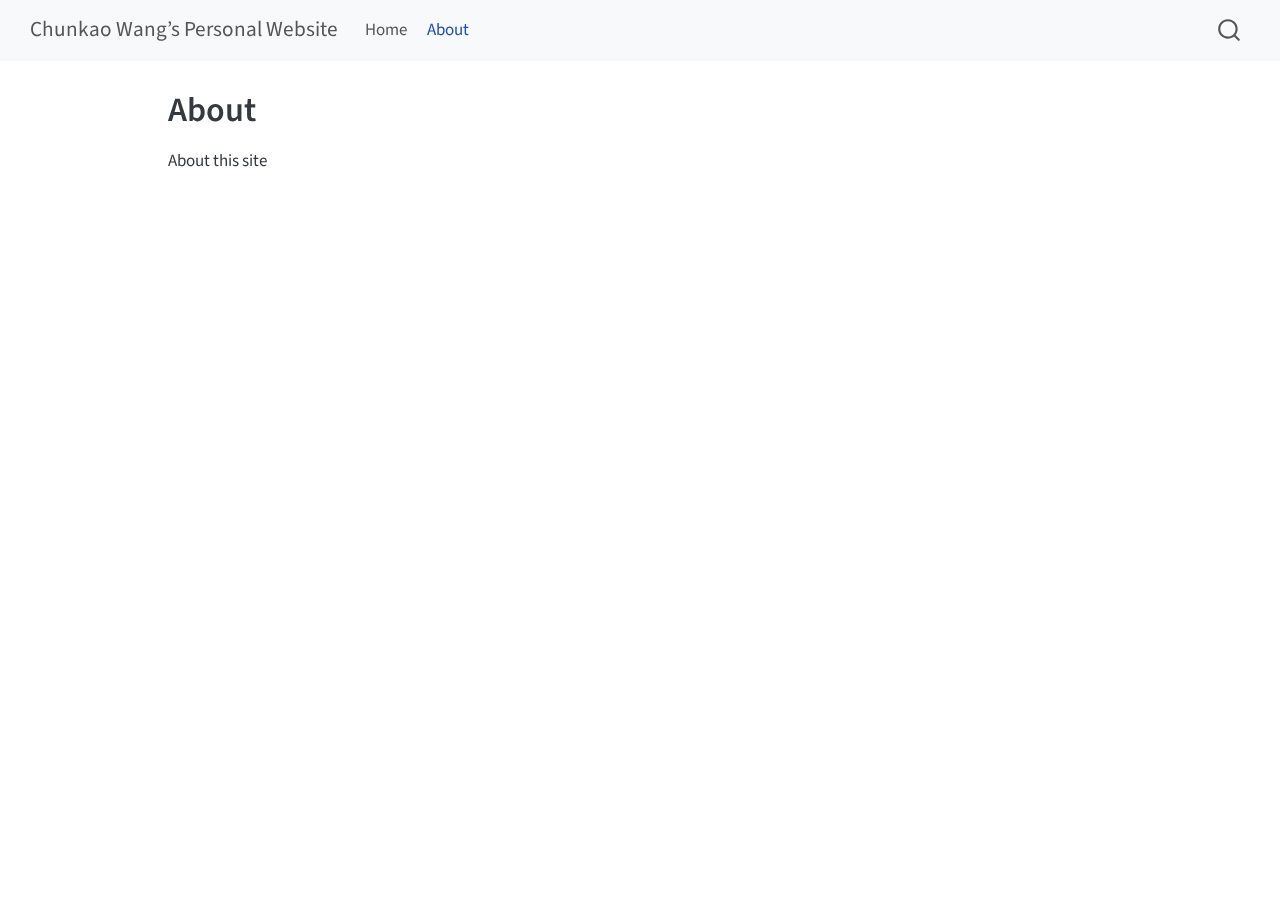
==== docs/about.html @ 8f72559f "init website" ====
<!DOCTYPE html>
<html xmlns="http://www.w3.org/1999/xhtml" lang="en" xml:lang="en"><head>

<meta charset="utf-8">
<meta name="generator" content="quarto-1.5.57">

<meta name="viewport" content="width=device-width, initial-scale=1.0, user-scalable=yes">


<title>About – Chunkao Wang’s Personal Website</title>
<style>
code{white-space: pre-wrap;}
span.smallcaps{font-variant: small-caps;}
div.columns{display: flex; gap: min(4vw, 1.5em);}
div.column{flex: auto; overflow-x: auto;}
div.hanging-indent{margin-left: 1.5em; text-indent: -1.5em;}
ul.task-list{list-style: none;}
ul.task-list li input[type="checkbox"] {
  width: 0.8em;
  margin: 0 0.8em 0.2em -1em; /* quarto-specific, see https://github.com/quarto-dev/quarto-cli/issues/4556 */ 
  vertical-align: middle;
}
</style>


<script src="site_libs/quarto-nav/quarto-nav.js"></script>
<script src="site_libs/quarto-nav/headroom.min.js"></script>
<script src="site_libs/clipboard/clipboard.min.js"></script>
<script src="site_libs/quarto-search/autocomplete.umd.js"></script>
<script src="site_libs/quarto-search/fuse.min.js"></script>
<script src="site_libs/quarto-search/quarto-search.js"></script>
<meta name="quarto:offset" content="./">
<script src="site_libs/quarto-html/quarto.js"></script>
<script src="site_libs/quarto-html/popper.min.js"></script>
<script src="site_libs/quarto-html/tippy.umd.min.js"></script>
<script src="site_libs/quarto-html/anchor.min.js"></script>
<link href="site_libs/quarto-html/tippy.css" rel="stylesheet">
<link href="site_libs/quarto-html/quarto-syntax-highlighting.css" rel="stylesheet" id="quarto-text-highlighting-styles">
<script src="site_libs/bootstrap/bootstrap.min.js"></script>
<link href="site_libs/bootstrap/bootstrap-icons.css" rel="stylesheet">
<link href="site_libs/bootstrap/bootstrap.min.css" rel="stylesheet" id="quarto-bootstrap" data-mode="light">
<script id="quarto-search-options" type="application/json">{
  "location": "navbar",
  "copy-button": false,
  "collapse-after": 3,
  "panel-placement": "end",
  "type": "overlay",
  "limit": 50,
  "keyboard-shortcut": [
    "f",
    "/",
    "s"
  ],
  "show-item-context": false,
  "language": {
    "search-no-results-text": "No results",
    "search-matching-documents-text": "matching documents",
    "search-copy-link-title": "Copy link to search",
    "search-hide-matches-text": "Hide additional matches",
    "search-more-match-text": "more match in this document",
    "search-more-matches-text": "more matches in this document",
    "search-clear-button-title": "Clear",
    "search-text-placeholder": "",
    "search-detached-cancel-button-title": "Cancel",
    "search-submit-button-title": "Submit",
    "search-label": "Search"
  }
}</script>


<link rel="stylesheet" href="styles.css">
</head>

<body class="nav-fixed">

<div id="quarto-search-results"></div>
  <header id="quarto-header" class="headroom fixed-top">
    <nav class="navbar navbar-expand-lg " data-bs-theme="dark">
      <div class="navbar-container container-fluid">
      <div class="navbar-brand-container mx-auto">
    <a class="navbar-brand" href="./index.html">
    <span class="navbar-title">Chunkao Wang’s Personal Website</span>
    </a>
  </div>
            <div id="quarto-search" class="" title="Search"></div>
          <button class="navbar-toggler" type="button" data-bs-toggle="collapse" data-bs-target="#navbarCollapse" aria-controls="navbarCollapse" role="menu" aria-expanded="false" aria-label="Toggle navigation" onclick="if (window.quartoToggleHeadroom) { window.quartoToggleHeadroom(); }">
  <span class="navbar-toggler-icon"></span>
</button>
          <div class="collapse navbar-collapse" id="navbarCollapse">
            <ul class="navbar-nav navbar-nav-scroll me-auto">
  <li class="nav-item">
    <a class="nav-link" href="./index.html"> 
<span class="menu-text">Home</span></a>
  </li>  
  <li class="nav-item">
    <a class="nav-link active" href="./about.html" aria-current="page"> 
<span class="menu-text">About</span></a>
  </li>  
</ul>
          </div> <!-- /navcollapse -->
            <div class="quarto-navbar-tools">
</div>
      </div> <!-- /container-fluid -->
    </nav>
</header>
<!-- content -->
<div id="quarto-content" class="quarto-container page-columns page-rows-contents page-layout-article page-navbar">
<!-- sidebar -->
<!-- margin-sidebar -->
    <div id="quarto-margin-sidebar" class="sidebar margin-sidebar zindex-bottom">
        
    </div>
<!-- main -->
<main class="content" id="quarto-document-content">

<header id="title-block-header" class="quarto-title-block default">
<div class="quarto-title">
<h1 class="title">About</h1>
</div>



<div class="quarto-title-meta">

    
  
    
  </div>
  


</header>


<p>About this site</p>



</main> <!-- /main -->
<script id="quarto-html-after-body" type="application/javascript">
window.document.addEventListener("DOMContentLoaded", function (event) {
  const toggleBodyColorMode = (bsSheetEl) => {
    const mode = bsSheetEl.getAttribute("data-mode");
    const bodyEl = window.document.querySelector("body");
    if (mode === "dark") {
      bodyEl.classList.add("quarto-dark");
      bodyEl.classList.remove("quarto-light");
    } else {
      bodyEl.classList.add("quarto-light");
      bodyEl.classList.remove("quarto-dark");
    }
  }
  const toggleBodyColorPrimary = () => {
    const bsSheetEl = window.document.querySelector("link#quarto-bootstrap");
    if (bsSheetEl) {
      toggleBodyColorMode(bsSheetEl);
    }
  }
  toggleBodyColorPrimary();  
  const icon = "";
  const anchorJS = new window.AnchorJS();
  anchorJS.options = {
    placement: 'right',
    icon: icon
  };
  anchorJS.add('.anchored');
  const isCodeAnnotation = (el) => {
    for (const clz of el.classList) {
      if (clz.startsWith('code-annotation-')) {                     
        return true;
      }
    }
    return false;
  }
  const onCopySuccess = function(e) {
    // button target
    const button = e.trigger;
    // don't keep focus
    button.blur();
    // flash "checked"
    button.classList.add('code-copy-button-checked');
    var currentTitle = button.getAttribute("title");
    button.setAttribute("title", "Copied!");
    let tooltip;
    if (window.bootstrap) {
      button.setAttribute("data-bs-toggle", "tooltip");
      button.setAttribute("data-bs-placement", "left");
      button.setAttribute("data-bs-title", "Copied!");
      tooltip = new bootstrap.Tooltip(button, 
        { trigger: "manual", 
          customClass: "code-copy-button-tooltip",
          offset: [0, -8]});
      tooltip.show();    
    }
    setTimeout(function() {
      if (tooltip) {
        tooltip.hide();
        button.removeAttribute("data-bs-title");
        button.removeAttribute("data-bs-toggle");
        button.removeAttribute("data-bs-placement");
      }
      button.setAttribute("title", currentTitle);
      button.classList.remove('code-copy-button-checked');
    }, 1000);
    // clear code selection
    e.clearSelection();
  }
  const getTextToCopy = function(trigger) {
      const codeEl = trigger.previousElementSibling.cloneNode(true);
      for (const childEl of codeEl.children) {
        if (isCodeAnnotation(childEl)) {
          childEl.remove();
        }
      }
      return codeEl.innerText;
  }
  const clipboard = new window.ClipboardJS('.code-copy-button:not([data-in-quarto-modal])', {
    text: getTextToCopy
  });
  clipboard.on('success', onCopySuccess);
  if (window.document.getElementById('quarto-embedded-source-code-modal')) {
    // For code content inside modals, clipBoardJS needs to be initialized with a container option
    // TODO: Check when it could be a function (https://github.com/zenorocha/clipboard.js/issues/860)
    const clipboardModal = new window.ClipboardJS('.code-copy-button[data-in-quarto-modal]', {
      text: getTextToCopy,
      container: window.document.getElementById('quarto-embedded-source-code-modal')
    });
    clipboardModal.on('success', onCopySuccess);
  }
    var localhostRegex = new RegExp(/^(?:http|https):\/\/localhost\:?[0-9]*\//);
    var mailtoRegex = new RegExp(/^mailto:/);
      var filterRegex = new RegExp('/' + window.location.host + '/');
    var isInternal = (href) => {
        return filterRegex.test(href) || localhostRegex.test(href) || mailtoRegex.test(href);
    }
    // Inspect non-navigation links and adorn them if external
 	var links = window.document.querySelectorAll('a[href]:not(.nav-link):not(.navbar-brand):not(.toc-action):not(.sidebar-link):not(.sidebar-item-toggle):not(.pagination-link):not(.no-external):not([aria-hidden]):not(.dropdown-item):not(.quarto-navigation-tool):not(.about-link)');
    for (var i=0; i<links.length; i++) {
      const link = links[i];
      if (!isInternal(link.href)) {
        // undo the damage that might have been done by quarto-nav.js in the case of
        // links that we want to consider external
        if (link.dataset.originalHref !== undefined) {
          link.href = link.dataset.originalHref;
        }
      }
    }
  function tippyHover(el, contentFn, onTriggerFn, onUntriggerFn) {
    const config = {
      allowHTML: true,
      maxWidth: 500,
      delay: 100,
      arrow: false,
      appendTo: function(el) {
          return el.parentElement;
      },
      interactive: true,
      interactiveBorder: 10,
      theme: 'quarto',
      placement: 'bottom-start',
    };
    if (contentFn) {
      config.content = contentFn;
    }
    if (onTriggerFn) {
      config.onTrigger = onTriggerFn;
    }
    if (onUntriggerFn) {
      config.onUntrigger = onUntriggerFn;
    }
    window.tippy(el, config); 
  }
  const noterefs = window.document.querySelectorAll('a[role="doc-noteref"]');
  for (var i=0; i<noterefs.length; i++) {
    const ref = noterefs[i];
    tippyHover(ref, function() {
      // use id or data attribute instead here
      let href = ref.getAttribute('data-footnote-href') || ref.getAttribute('href');
      try { href = new URL(href).hash; } catch {}
      const id = href.replace(/^#\/?/, "");
      const note = window.document.getElementById(id);
      if (note) {
        return note.innerHTML;
      } else {
        return "";
      }
    });
  }
  const xrefs = window.document.querySelectorAll('a.quarto-xref');
  const processXRef = (id, note) => {
    // Strip column container classes
    const stripColumnClz = (el) => {
      el.classList.remove("page-full", "page-columns");
      if (el.children) {
        for (const child of el.children) {
          stripColumnClz(child);
        }
      }
    }
    stripColumnClz(note)
    if (id === null || id.startsWith('sec-')) {
      // Special case sections, only their first couple elements
      const container = document.createElement("div");
      if (note.children && note.children.length > 2) {
        container.appendChild(note.children[0].cloneNode(true));
        for (let i = 1; i < note.children.length; i++) {
          const child = note.children[i];
          if (child.tagName === "P" && child.innerText === "") {
            continue;
          } else {
            container.appendChild(child.cloneNode(true));
            break;
          }
        }
        if (window.Quarto?.typesetMath) {
          window.Quarto.typesetMath(container);
        }
        return container.innerHTML
      } else {
        if (window.Quarto?.typesetMath) {
          window.Quarto.typesetMath(note);
        }
        return note.innerHTML;
      }
    } else {
      // Remove any anchor links if they are present
      const anchorLink = note.querySelector('a.anchorjs-link');
      if (anchorLink) {
        anchorLink.remove();
      }
      if (window.Quarto?.typesetMath) {
        window.Quarto.typesetMath(note);
      }
      // TODO in 1.5, we should make sure this works without a callout special case
      if (note.classList.contains("callout")) {
        return note.outerHTML;
      } else {
        return note.innerHTML;
      }
    }
  }
  for (var i=0; i<xrefs.length; i++) {
    const xref = xrefs[i];
    tippyHover(xref, undefined, function(instance) {
      instance.disable();
      let url = xref.getAttribute('href');
      let hash = undefined; 
      if (url.startsWith('#')) {
        hash = url;
      } else {
        try { hash = new URL(url).hash; } catch {}
      }
      if (hash) {
        const id = hash.replace(/^#\/?/, "");
        const note = window.document.getElementById(id);
        if (note !== null) {
          try {
            const html = processXRef(id, note.cloneNode(true));
            instance.setContent(html);
          } finally {
            instance.enable();
            instance.show();
          }
        } else {
          // See if we can fetch this
          fetch(url.split('#')[0])
          .then(res => res.text())
          .then(html => {
            const parser = new DOMParser();
            const htmlDoc = parser.parseFromString(html, "text/html");
            const note = htmlDoc.getElementById(id);
            if (note !== null) {
              const html = processXRef(id, note);
              instance.setContent(html);
            } 
          }).finally(() => {
            instance.enable();
            instance.show();
          });
        }
      } else {
        // See if we can fetch a full url (with no hash to target)
        // This is a special case and we should probably do some content thinning / targeting
        fetch(url)
        .then(res => res.text())
        .then(html => {
          const parser = new DOMParser();
          const htmlDoc = parser.parseFromString(html, "text/html");
          const note = htmlDoc.querySelector('main.content');
          if (note !== null) {
            // This should only happen for chapter cross references
            // (since there is no id in the URL)
            // remove the first header
            if (note.children.length > 0 && note.children[0].tagName === "HEADER") {
              note.children[0].remove();
            }
            const html = processXRef(null, note);
            instance.setContent(html);
          } 
        }).finally(() => {
          instance.enable();
          instance.show();
        });
      }
    }, function(instance) {
    });
  }
      let selectedAnnoteEl;
      const selectorForAnnotation = ( cell, annotation) => {
        let cellAttr = 'data-code-cell="' + cell + '"';
        let lineAttr = 'data-code-annotation="' +  annotation + '"';
        const selector = 'span[' + cellAttr + '][' + lineAttr + ']';
        return selector;
      }
      const selectCodeLines = (annoteEl) => {
        const doc = window.document;
        const targetCell = annoteEl.getAttribute("data-target-cell");
        const targetAnnotation = annoteEl.getAttribute("data-target-annotation");
        const annoteSpan = window.document.querySelector(selectorForAnnotation(targetCell, targetAnnotation));
        const lines = annoteSpan.getAttribute("data-code-lines").split(",");
        const lineIds = lines.map((line) => {
          return targetCell + "-" + line;
        })
        let top = null;
        let height = null;
        let parent = null;
        if (lineIds.length > 0) {
            //compute the position of the single el (top and bottom and make a div)
            const el = window.document.getElementById(lineIds[0]);
            top = el.offsetTop;
            height = el.offsetHeight;
            parent = el.parentElement.parentElement;
          if (lineIds.length > 1) {
            const lastEl = window.document.getElementById(lineIds[lineIds.length - 1]);
            const bottom = lastEl.offsetTop + lastEl.offsetHeight;
            height = bottom - top;
          }
          if (top !== null && height !== null && parent !== null) {
            // cook up a div (if necessary) and position it 
            let div = window.document.getElementById("code-annotation-line-highlight");
            if (div === null) {
              div = window.document.createElement("div");
              div.setAttribute("id", "code-annotation-line-highlight");
              div.style.position = 'absolute';
              parent.appendChild(div);
            }
            div.style.top = top - 2 + "px";
            div.style.height = height + 4 + "px";
            div.style.left = 0;
            let gutterDiv = window.document.getElementById("code-annotation-line-highlight-gutter");
            if (gutterDiv === null) {
              gutterDiv = window.document.createElement("div");
              gutterDiv.setAttribute("id", "code-annotation-line-highlight-gutter");
              gutterDiv.style.position = 'absolute';
              const codeCell = window.document.getElementById(targetCell);
              const gutter = codeCell.querySelector('.code-annotation-gutter');
              gutter.appendChild(gutterDiv);
            }
            gutterDiv.style.top = top - 2 + "px";
            gutterDiv.style.height = height + 4 + "px";
          }
          selectedAnnoteEl = annoteEl;
        }
      };
      const unselectCodeLines = () => {
        const elementsIds = ["code-annotation-line-highlight", "code-annotation-line-highlight-gutter"];
        elementsIds.forEach((elId) => {
          const div = window.document.getElementById(elId);
          if (div) {
            div.remove();
          }
        });
        selectedAnnoteEl = undefined;
      };
        // Handle positioning of the toggle
    window.addEventListener(
      "resize",
      throttle(() => {
        elRect = undefined;
        if (selectedAnnoteEl) {
          selectCodeLines(selectedAnnoteEl);
        }
      }, 10)
    );
    function throttle(fn, ms) {
    let throttle = false;
    let timer;
      return (...args) => {
        if(!throttle) { // first call gets through
            fn.apply(this, args);
            throttle = true;
        } else { // all the others get throttled
            if(timer) clearTimeout(timer); // cancel #2
            timer = setTimeout(() => {
              fn.apply(this, args);
              timer = throttle = false;
            }, ms);
        }
      };
    }
      // Attach click handler to the DT
      const annoteDls = window.document.querySelectorAll('dt[data-target-cell]');
      for (const annoteDlNode of annoteDls) {
        annoteDlNode.addEventListener('click', (event) => {
          const clickedEl = event.target;
          if (clickedEl !== selectedAnnoteEl) {
            unselectCodeLines();
            const activeEl = window.document.querySelector('dt[data-target-cell].code-annotation-active');
            if (activeEl) {
              activeEl.classList.remove('code-annotation-active');
            }
            selectCodeLines(clickedEl);
            clickedEl.classList.add('code-annotation-active');
          } else {
            // Unselect the line
            unselectCodeLines();
            clickedEl.classList.remove('code-annotation-active');
          }
        });
      }
  const findCites = (el) => {
    const parentEl = el.parentElement;
    if (parentEl) {
      const cites = parentEl.dataset.cites;
      if (cites) {
        return {
          el,
          cites: cites.split(' ')
        };
      } else {
        return findCites(el.parentElement)
      }
    } else {
      return undefined;
    }
  };
  var bibliorefs = window.document.querySelectorAll('a[role="doc-biblioref"]');
  for (var i=0; i<bibliorefs.length; i++) {
    const ref = bibliorefs[i];
    const citeInfo = findCites(ref);
    if (citeInfo) {
      tippyHover(citeInfo.el, function() {
        var popup = window.document.createElement('div');
        citeInfo.cites.forEach(function(cite) {
          var citeDiv = window.document.createElement('div');
          citeDiv.classList.add('hanging-indent');
          citeDiv.classList.add('csl-entry');
          var biblioDiv = window.document.getElementById('ref-' + cite);
          if (biblioDiv) {
            citeDiv.innerHTML = biblioDiv.innerHTML;
          }
          popup.appendChild(citeDiv);
        });
        return popup.innerHTML;
      });
    }
  }
});
</script>
</div> <!-- /content -->




</body></html>
---- docs/site_libs/quarto-html/tippy.css ----
.tippy-box[data-animation=fade][data-state=hidden]{opacity:0}[data-tippy-root]{max-width:calc(100vw - 10px)}.tippy-box{position:relative;background-color:#333;color:#fff;border-radius:4px;font-size:14px;line-height:1.4;white-space:normal;outline:0;transition-property:transform,visibility,opacity}.tippy-box[data-placement^=top]>.tippy-arrow{bottom:0}.tippy-box[data-placement^=top]>.tippy-arrow:before{bottom:-7px;left:0;border-width:8px 8px 0;border-top-color:initial;transform-origin:center top}.tippy-box[data-placement^=bottom]>.tippy-arrow{top:0}.tippy-box[data-placement^=bottom]>.tippy-arrow:before{top:-7px;left:0;border-width:0 8px 8px;border-bottom-color:initial;transform-origin:center bottom}.tippy-box[data-placement^=left]>.tippy-arrow{right:0}.tippy-box[data-placement^=left]>.tippy-arrow:before{border-width:8px 0 8px 8px;border-left-color:initial;right:-7px;transform-origin:center left}.tippy-box[data-placement^=right]>.tippy-arrow{left:0}.tippy-box[data-placement^=right]>.tippy-arrow:before{left:-7px;border-width:8px 8px 8px 0;border-right-color:initial;transform-origin:center right}.tippy-box[data-inertia][data-state=visible]{transition-timing-function:cubic-bezier(.54,1.5,.38,1.11)}.tippy-arrow{width:16px;height:16px;color:#333}.tippy-arrow:before{content:"";position:absolute;border-color:transparent;border-style:solid}.tippy-content{position:relative;padding:5px 9px;z-index:1}
---- docs/site_libs/quarto-html/quarto-syntax-highlighting.css ----
/* quarto syntax highlight colors */
:root {
  --quarto-hl-ot-color: #003B4F;
  --quarto-hl-at-color: #657422;
  --quarto-hl-ss-color: #20794D;
  --quarto-hl-an-color: #5E5E5E;
  --quarto-hl-fu-color: #4758AB;
  --quarto-hl-st-color: #20794D;
  --quarto-hl-cf-color: #003B4F;
  --quarto-hl-op-color: #5E5E5E;
  --quarto-hl-er-color: #AD0000;
  --quarto-hl-bn-color: #AD0000;
  --quarto-hl-al-color: #AD0000;
  --quarto-hl-va-color: #111111;
  --quarto-hl-bu-color: inherit;
  --quarto-hl-ex-color: inherit;
  --quarto-hl-pp-color: #AD0000;
  --quarto-hl-in-color: #5E5E5E;
  --quarto-hl-vs-color: #20794D;
  --quarto-hl-wa-color: #5E5E5E;
  --quarto-hl-do-color: #5E5E5E;
  --quarto-hl-im-color: #00769E;
  --quarto-hl-ch-color: #20794D;
  --quarto-hl-dt-color: #AD0000;
  --quarto-hl-fl-color: #AD0000;
  --quarto-hl-co-color: #5E5E5E;
  --quarto-hl-cv-color: #5E5E5E;
  --quarto-hl-cn-color: #8f5902;
  --quarto-hl-sc-color: #5E5E5E;
  --quarto-hl-dv-color: #AD0000;
  --quarto-hl-kw-color: #003B4F;
}

/* other quarto variables */
:root {
  --quarto-font-monospace: SFMono-Regular, Menlo, Monaco, Consolas, "Liberation Mono", "Courier New", monospace;
}

pre > code.sourceCode > span {
  color: #003B4F;
}

code span {
  color: #003B4F;
}

code.sourceCode > span {
  color: #003B4F;
}

div.sourceCode,
div.sourceCode pre.sourceCode {
  color: #003B4F;
}

code span.ot {
  color: #003B4F;
  font-style: inherit;
}

code span.at {
  color: #657422;
  font-style: inherit;
}

code span.ss {
  color: #20794D;
  font-style: inherit;
}

code span.an {
  color: #5E5E5E;
  font-style: inherit;
}

code span.fu {
  color: #4758AB;
  font-style: inherit;
}

code span.st {
  color: #20794D;
  font-style: inherit;
}

code span.cf {
  color: #003B4F;
  font-weight: bold;
  font-style: inherit;
}

code span.op {
  color: #5E5E5E;
  font-style: inherit;
}

code span.er {
  color: #AD0000;
  font-style: inherit;
}

code span.bn {
  color: #AD0000;
  font-style: inherit;
}

code span.al {
  color: #AD0000;
  font-style: inherit;
}

code span.va {
  color: #111111;
  font-style: inherit;
}

code span.bu {
  font-style: inherit;
}

code span.ex {
  font-style: inherit;
}

code span.pp {
  color: #AD0000;
  font-style: inherit;
}

code span.in {
  color: #5E5E5E;
  font-style: inherit;
}

code span.vs {
  color: #20794D;
  font-style: inherit;
}

code span.wa {
  color: #5E5E5E;
  font-style: italic;
}

code span.do {
  color: #5E5E5E;
  font-style: italic;
}

code span.im {
  color: #00769E;
  font-style: inherit;
}

code span.ch {
  color: #20794D;
  font-style: inherit;
}

code span.dt {
  color: #AD0000;
  font-style: inherit;
}

code span.fl {
  color: #AD0000;
  font-style: inherit;
}

code span.co {
  color: #5E5E5E;
  font-style: inherit;
}

code span.cv {
  color: #5E5E5E;
  font-style: italic;
}

code span.cn {
  color: #8f5902;
  font-style: inherit;
}

code span.sc {
  color: #5E5E5E;
  font-style: inherit;
}

code span.dv {
  color: #AD0000;
  font-style: inherit;
}

code span.kw {
  color: #003B4F;
  font-weight: bold;
  font-style: inherit;
}

.prevent-inlining {
  content: "</";
}

/*# sourceMappingURL=debc5d5d77c3f9108843748ff7464032.css.map */
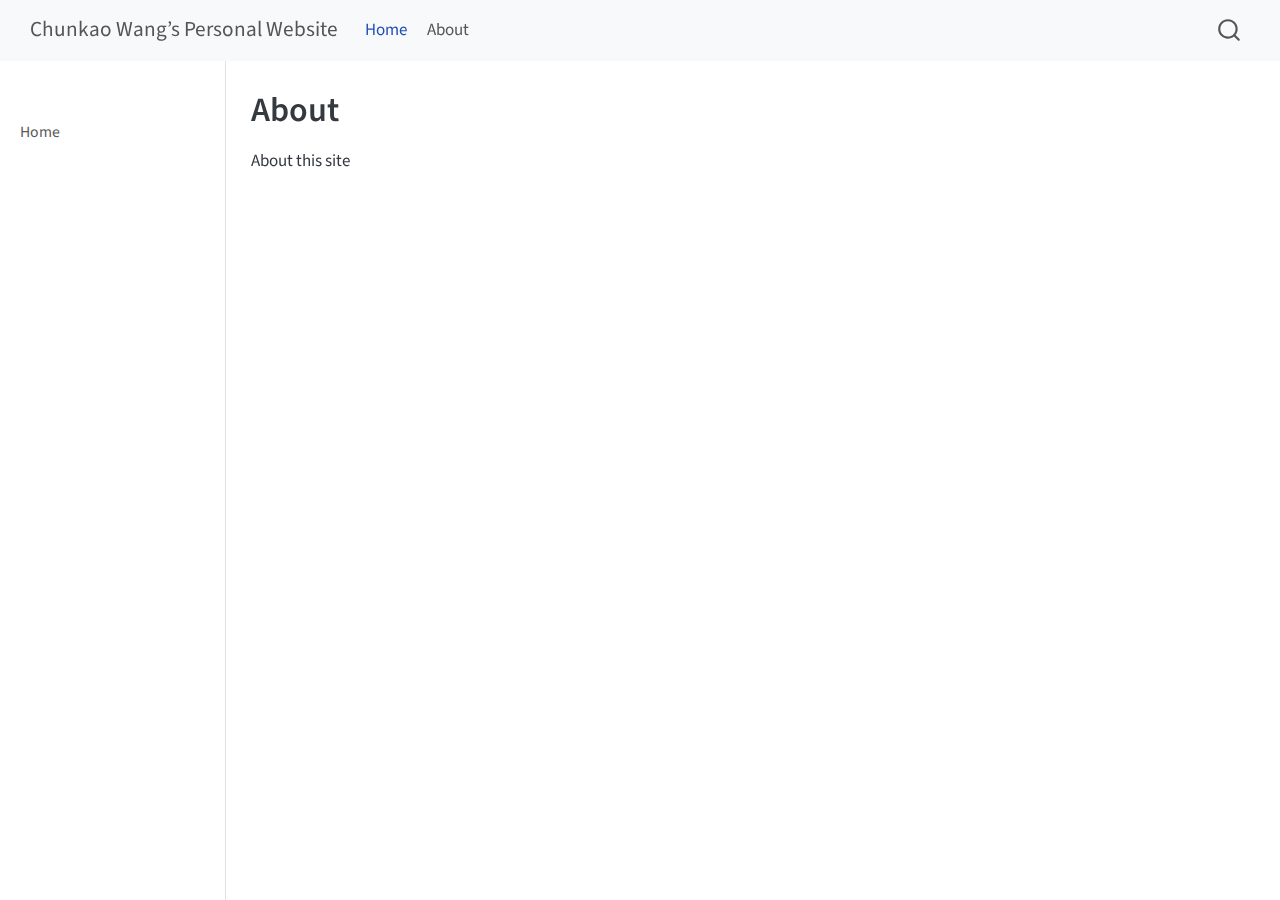
==== commit b9438a83: "update sidebar" ====
--- a/docs/about.html
+++ b/docs/about.html
@@ -71,7 +71,7 @@
 <link rel="stylesheet" href="styles.css">
 </head>
 
-<body class="nav-fixed">
+<body class="nav-sidebar docked nav-fixed">
 
 <div id="quarto-search-results"></div>
   <header id="quarto-header" class="headroom fixed-top">
@@ -89,11 +89,11 @@
           <div class="collapse navbar-collapse" id="navbarCollapse">
             <ul class="navbar-nav navbar-nav-scroll me-auto">
   <li class="nav-item">
-    <a class="nav-link" href="./index.html"> 
+    <a class="nav-link active" href="./index.html" aria-current="page"> 
 <span class="menu-text">Home</span></a>
   </li>  
   <li class="nav-item">
-    <a class="nav-link active" href="./about.html" aria-current="page"> 
+    <a class="nav-link" href="./about.html"> 
 <span class="menu-text">About</span></a>
   </li>  
 </ul>
@@ -102,10 +102,41 @@
 </div>
       </div> <!-- /container-fluid -->
     </nav>
+  <nav class="quarto-secondary-nav">
+    <div class="container-fluid d-flex">
+      <button type="button" class="quarto-btn-toggle btn" data-bs-toggle="collapse" role="button" data-bs-target=".quarto-sidebar-collapse-item" aria-controls="quarto-sidebar" aria-expanded="false" aria-label="Toggle sidebar navigation" onclick="if (window.quartoToggleHeadroom) { window.quartoToggleHeadroom(); }">
+        <i class="bi bi-layout-text-sidebar-reverse"></i>
+      </button>
+        <nav class="quarto-page-breadcrumbs" aria-label="breadcrumb"><ol class="breadcrumb"><li class="breadcrumb-item">About</li></ol></nav>
+        <a class="flex-grow-1" role="navigation" data-bs-toggle="collapse" data-bs-target=".quarto-sidebar-collapse-item" aria-controls="quarto-sidebar" aria-expanded="false" aria-label="Toggle sidebar navigation" onclick="if (window.quartoToggleHeadroom) { window.quartoToggleHeadroom(); }">      
+        </a>
+      <button type="button" class="btn quarto-search-button" aria-label="Search" onclick="window.quartoOpenSearch();">
+        <i class="bi bi-search"></i>
+      </button>
+    </div>
+  </nav>
 </header>
 <!-- content -->
 <div id="quarto-content" class="quarto-container page-columns page-rows-contents page-layout-article page-navbar">
 <!-- sidebar -->
+  <nav id="quarto-sidebar" class="sidebar collapse collapse-horizontal quarto-sidebar-collapse-item sidebar-navigation docked overflow-auto">
+        <div class="mt-2 flex-shrink-0 align-items-center">
+        <div class="sidebar-search">
+        <div id="quarto-search" class="" title="Search"></div>
+        </div>
+        </div>
+    <div class="sidebar-menu-container"> 
+    <ul class="list-unstyled mt-1">
+        <li class="sidebar-item">
+  <div class="sidebar-item-container"> 
+  <a href="./index.html" class="sidebar-item-text sidebar-link">
+ <span class="menu-text">Home</span></a>
+  </div>
+</li>
+    </ul>
+    </div>
+</nav>
+<div id="quarto-sidebar-glass" class="quarto-sidebar-collapse-item" data-bs-toggle="collapse" data-bs-target=".quarto-sidebar-collapse-item"></div>
 <!-- margin-sidebar -->
     <div id="quarto-margin-sidebar" class="sidebar margin-sidebar zindex-bottom">
         
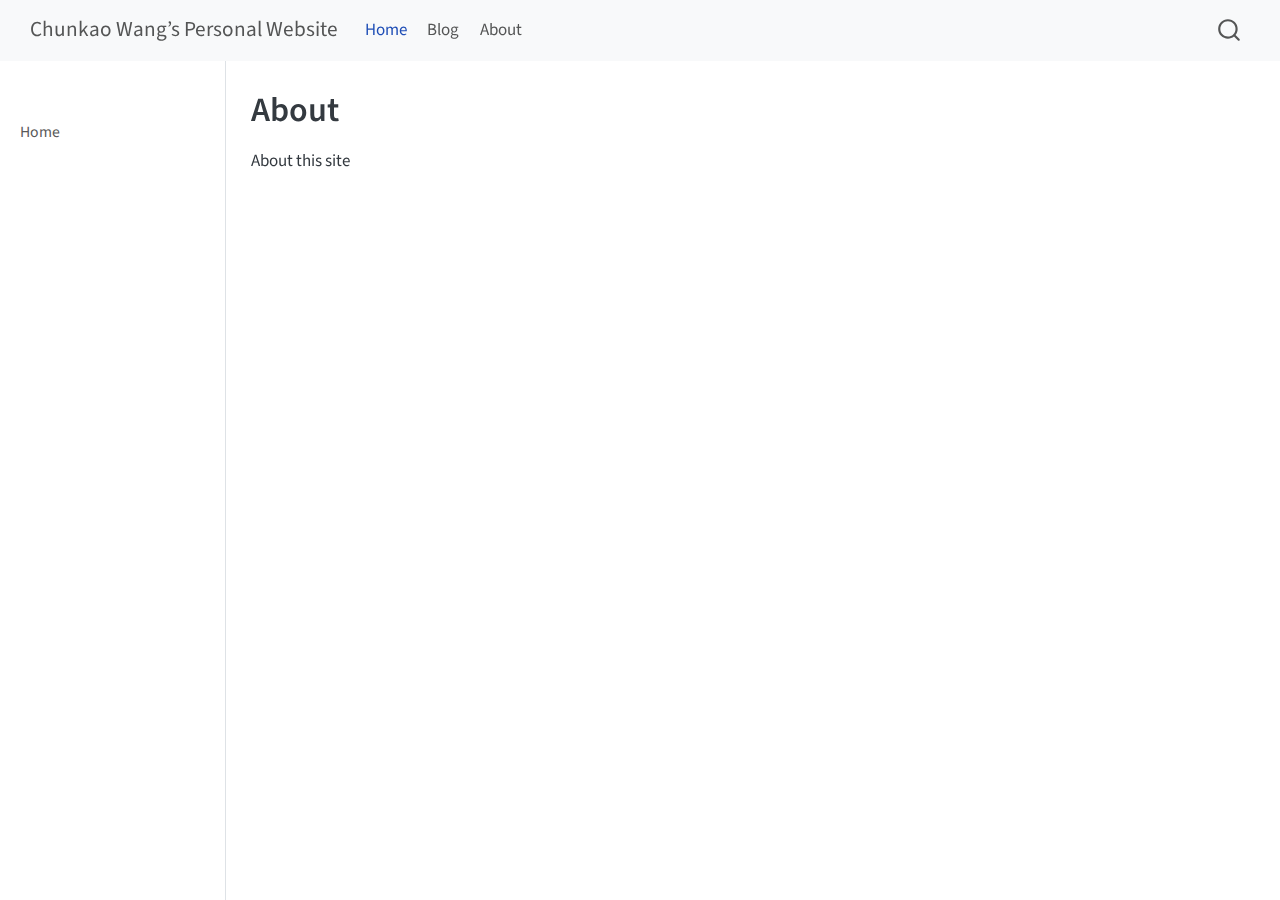
==== commit 7d7ba081: "test blog" ====
--- a/docs/about.html
+++ b/docs/about.html
@@ -91,6 +91,10 @@
   <li class="nav-item">
     <a class="nav-link active" href="./index.html" aria-current="page"> 
 <span class="menu-text">Home</span></a>
+  </li>  
+  <li class="nav-item">
+    <a class="nav-link" href="./blog.html"> 
+<span class="menu-text">Blog</span></a>
   </li>  
   <li class="nav-item">
     <a class="nav-link" href="./about.html"> 
